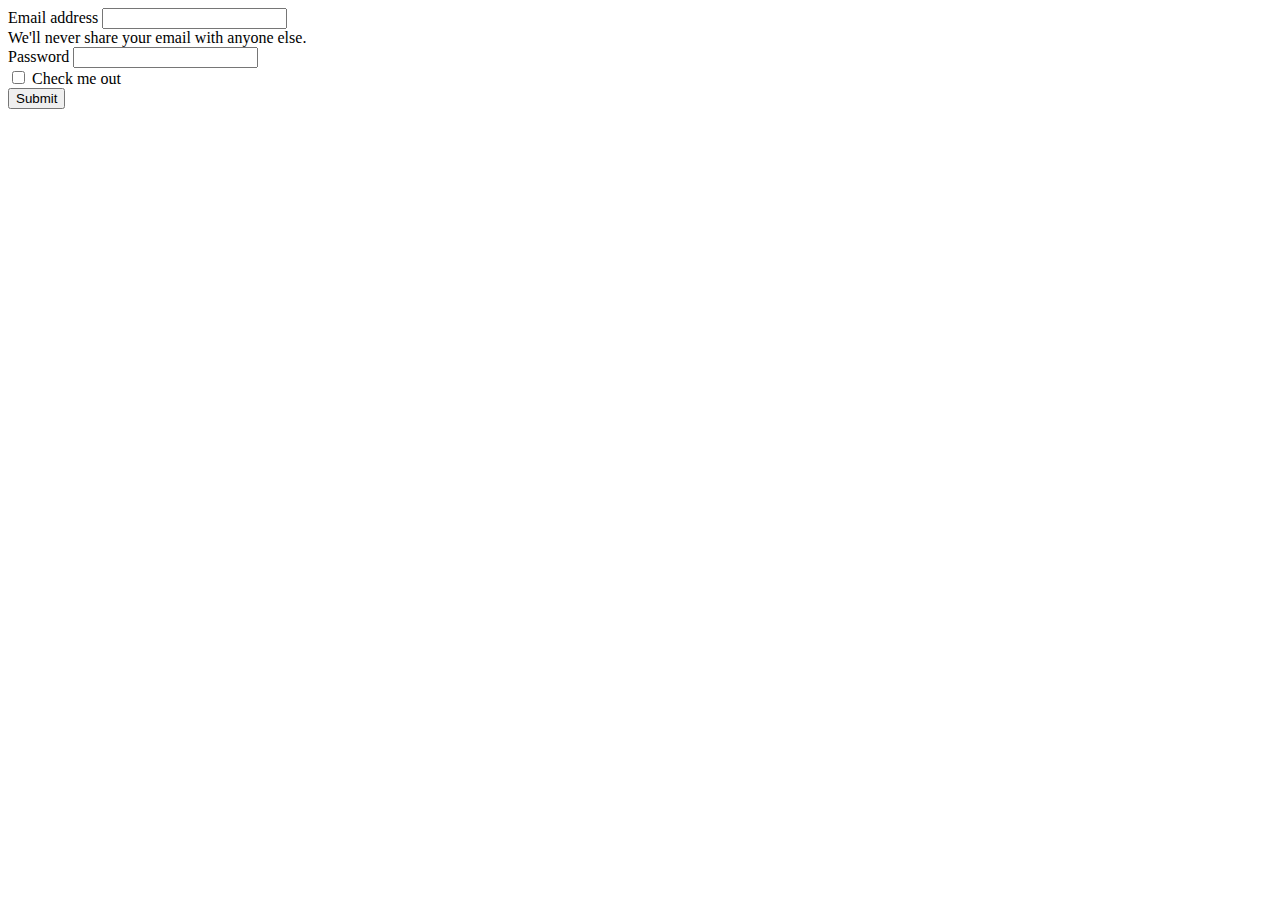
==== src/main/resources/templates/login.html @ dfe2cb4a "Modified application.properties and added controllers to MyMovieSelectionApplication.java" ====
<!DOCTYPE html>
<html xmlns:th="http://www.thymeleaf.org">
	<head>
		<meta charset="ISO-8859-1">
		<title>Insert title here</title>
		<link href="https://cdn.jsdelivr.net/npm/bootstrap@5.2.1/dist/css/bootstrap.min.css" rel="stylesheet" integrity="sha384-iYQeCzEYFbKjA/T2uDLTpkwGzCiq6soy8tYaI1GyVh/UjpbCx/TYkiZhlZB6+fzT" crossorigin="anonymous">
		<script src="https://cdn.jsdelivr.net/npm/bootstrap@5.2.1/dist/js/bootstrap.bundle.min.js" integrity="sha384-u1OknCvxWvY5kfmNBILK2hRnQC3Pr17a+RTT6rIHI7NnikvbZlHgTPOOmMi466C8" crossorigin="anonymous"></script>
	</head>
	<body>
		<div>
			<form>
			  <div class="mb-3">
			    <label for="exampleInputEmail1" class="form-label">Email address</label>
			    <input type="email" class="form-control" id="exampleInputEmail1" aria-describedby="emailHelp">
			    <div id="emailHelp" class="form-text">We'll never share your email with anyone else.</div>
			  </div>
			  <div class="mb-3">
			    <label for="exampleInputPassword1" class="form-label">Password</label>
			    <input type="password" class="form-control" id="exampleInputPassword1">
			  </div>
			  <div class="mb-3 form-check">
			    <input type="checkbox" class="form-check-input" id="exampleCheck1">
			    <label class="form-check-label" for="exampleCheck1">Check me out</label>
			  </div>
			  <button type="submit" class="btn btn-primary">Submit</button>
			</form>
		</div>
	</body>
</html>
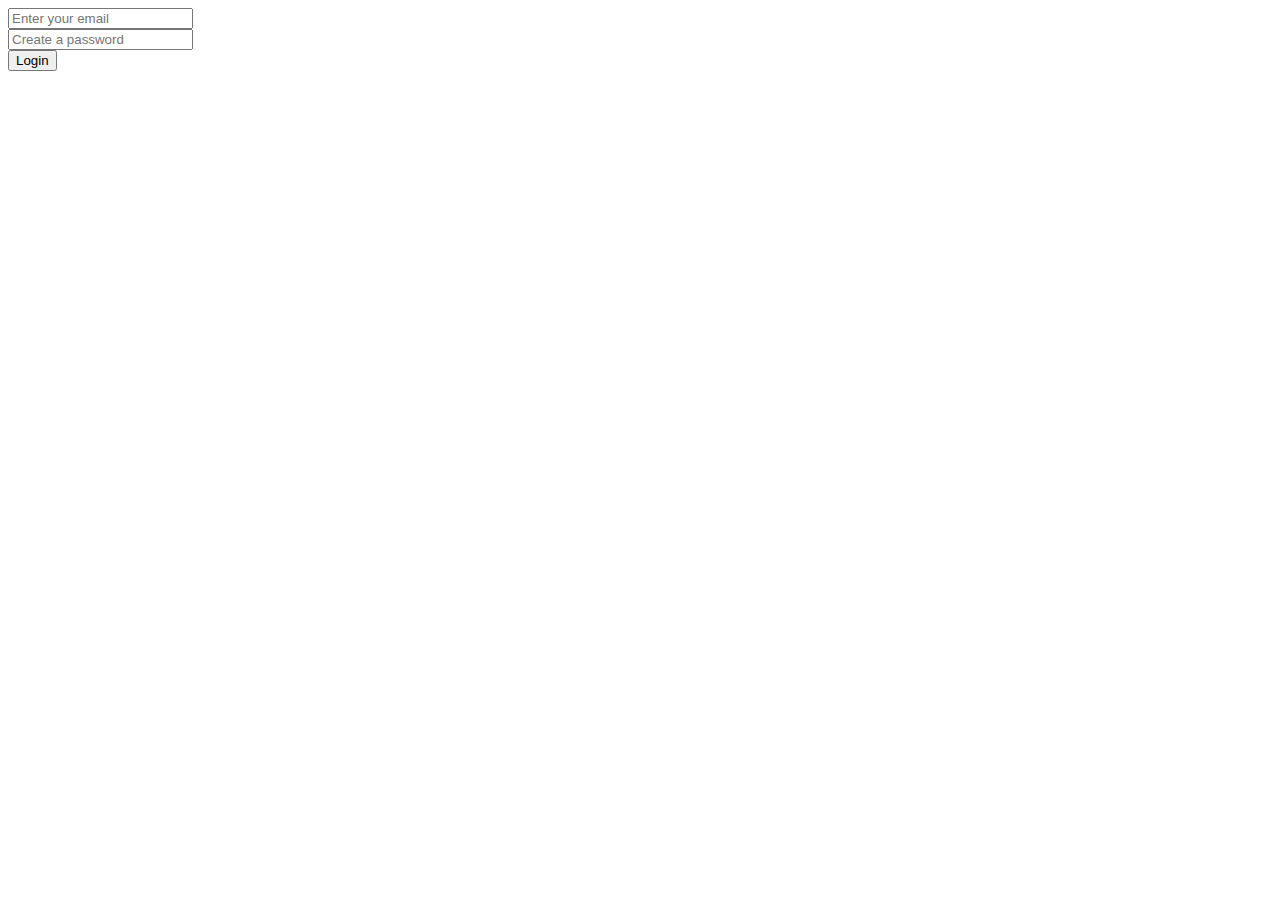
==== commit eaec6f7d: "Added login registration and login functionality." ====
--- a/src/main/resources/templates/login.html
+++ b/src/main/resources/templates/login.html
@@ -8,21 +8,14 @@
 	</head>
 	<body>
 		<div>
-			<form>
+			<form th:action="@{/login_}" method="post">
 			  <div class="mb-3">
-			    <label for="exampleInputEmail1" class="form-label">Email address</label>
-			    <input type="email" class="form-control" id="exampleInputEmail1" aria-describedby="emailHelp">
-			    <div id="emailHelp" class="form-text">We'll never share your email with anyone else.</div>
+			    <input type="email" class="form-control" id="exampleInputEmail1" aria-describedby="emailHelp" placeholder="Enter your email">
 			  </div>
 			  <div class="mb-3">
-			    <label for="exampleInputPassword1" class="form-label">Password</label>
-			    <input type="password" class="form-control" id="exampleInputPassword1">
+			    <input type="password" class="form-control" id="exampleInputPassword1" placeholder="Create a password">
 			  </div>
-			  <div class="mb-3 form-check">
-			    <input type="checkbox" class="form-check-input" id="exampleCheck1">
-			    <label class="form-check-label" for="exampleCheck1">Check me out</label>
-			  </div>
-			  <button type="submit" class="btn btn-primary">Submit</button>
+			  <button type="submit" class="btn btn-primary">Login</button>
 			</form>
 		</div>
 	</body>
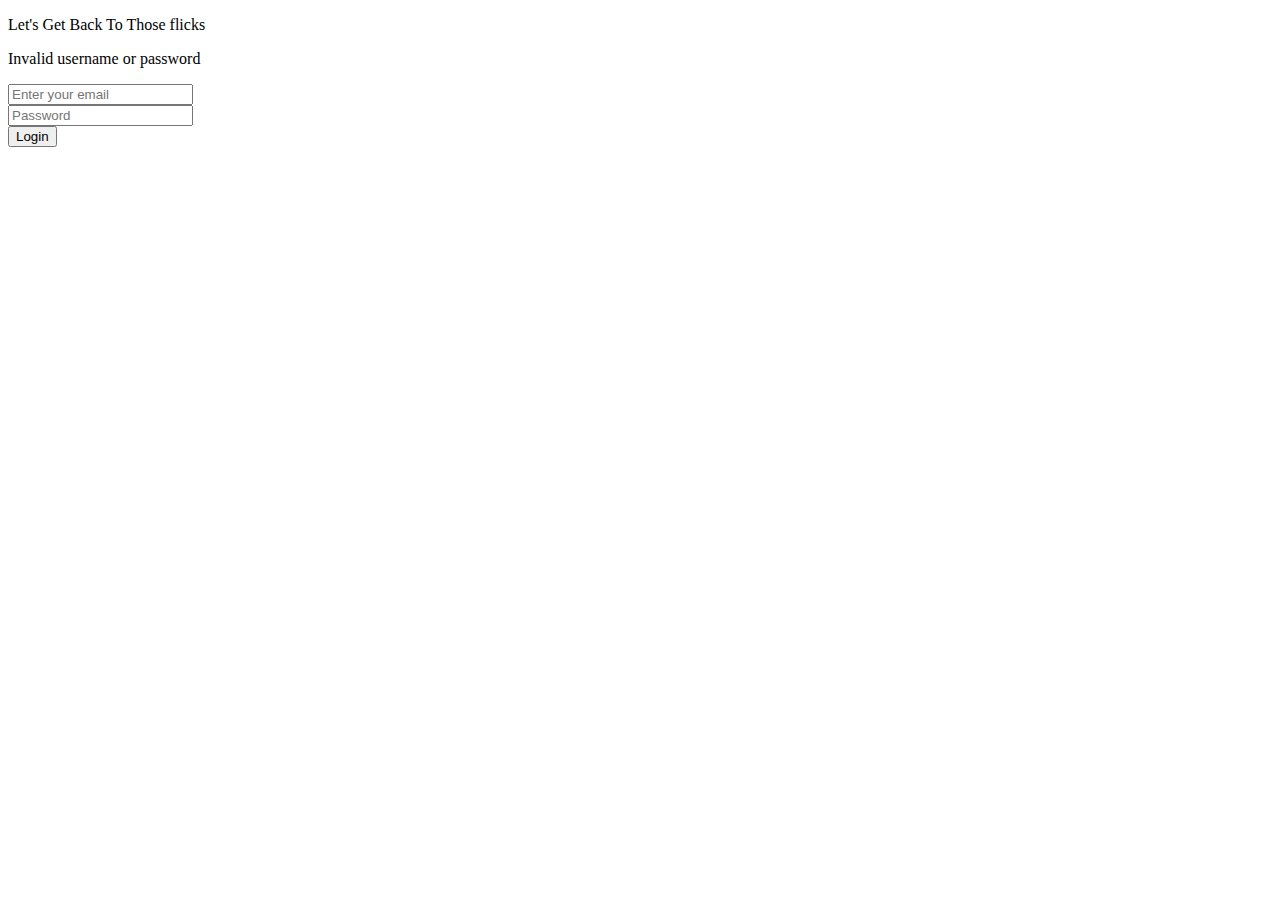
==== commit af6d479b: "Added login functionality." ====
--- a/src/main/resources/templates/login.html
+++ b/src/main/resources/templates/login.html
@@ -4,19 +4,30 @@
 		<meta charset="ISO-8859-1">
 		<title>Insert title here</title>
 		<link href="https://cdn.jsdelivr.net/npm/bootstrap@5.2.1/dist/css/bootstrap.min.css" rel="stylesheet" integrity="sha384-iYQeCzEYFbKjA/T2uDLTpkwGzCiq6soy8tYaI1GyVh/UjpbCx/TYkiZhlZB6+fzT" crossorigin="anonymous">
+		<link rel="stylesheet" th:href="@{~/styles/main.css}" />
+		<link rel="stylesheet" href="https://cdnjs.cloudflare.com/ajax/libs/font-awesome/6.2.0/css/all.min.css" integrity="sha512-xh6O/CkQoPOWDdYTDqeRdPCVd1SpvCA9XXcUnZS2FmJNp1coAFzvtCN9BmamE+4aHK8yyUHUSCcJHgXloTyT2A==" crossorigin="anonymous" referrerpolicy="no-referrer" />
 		<script src="https://cdn.jsdelivr.net/npm/bootstrap@5.2.1/dist/js/bootstrap.bundle.min.js" integrity="sha384-u1OknCvxWvY5kfmNBILK2hRnQC3Pr17a+RTT6rIHI7NnikvbZlHgTPOOmMi466C8" crossorigin="anonymous"></script>
 	</head>
 	<body>
-		<div>
-			<form th:action="@{/login_}" method="post">
-			  <div class="mb-3">
-			    <input type="email" class="form-control" id="exampleInputEmail1" aria-describedby="emailHelp" placeholder="Enter your email">
-			  </div>
-			  <div class="mb-3">
-			    <input type="password" class="form-control" id="exampleInputPassword1" placeholder="Create a password">
-			  </div>
-			  <button type="submit" class="btn btn-primary">Login</button>
-			</form>
+		<div class="login-form-container">
+			<div class="background-blur-backdrop">
+				<div class="form-container">
+					<a th:href="@{/}" class="clapperboard"><i class="fa-solid fa-clapperboard fa-3x"></i></a>
+					<p class="text-center">Let's Get Back To Those flicks</p>
+					<form th:action="@{/login}" method="post">
+					<div th:if="${param.error}" class="login-error">
+						<p>Invalid username or password</p>
+					</div>					
+					  <div class="mb-3">
+					    <input type="email" class="form-control" id="exampleInputEmail1" aria-describedby="emailHelp" placeholder="Enter your email">
+					  </div>
+					  <div class="mb-3">
+					    <input type="password" class="form-control" id="exampleInputPassword1" placeholder="Password">
+					  </div>
+					  <button type="submit" class="btn btn-primary">Login</button>
+					</form>
+				</div>
+			</div>
 		</div>
 	</body>
 </html>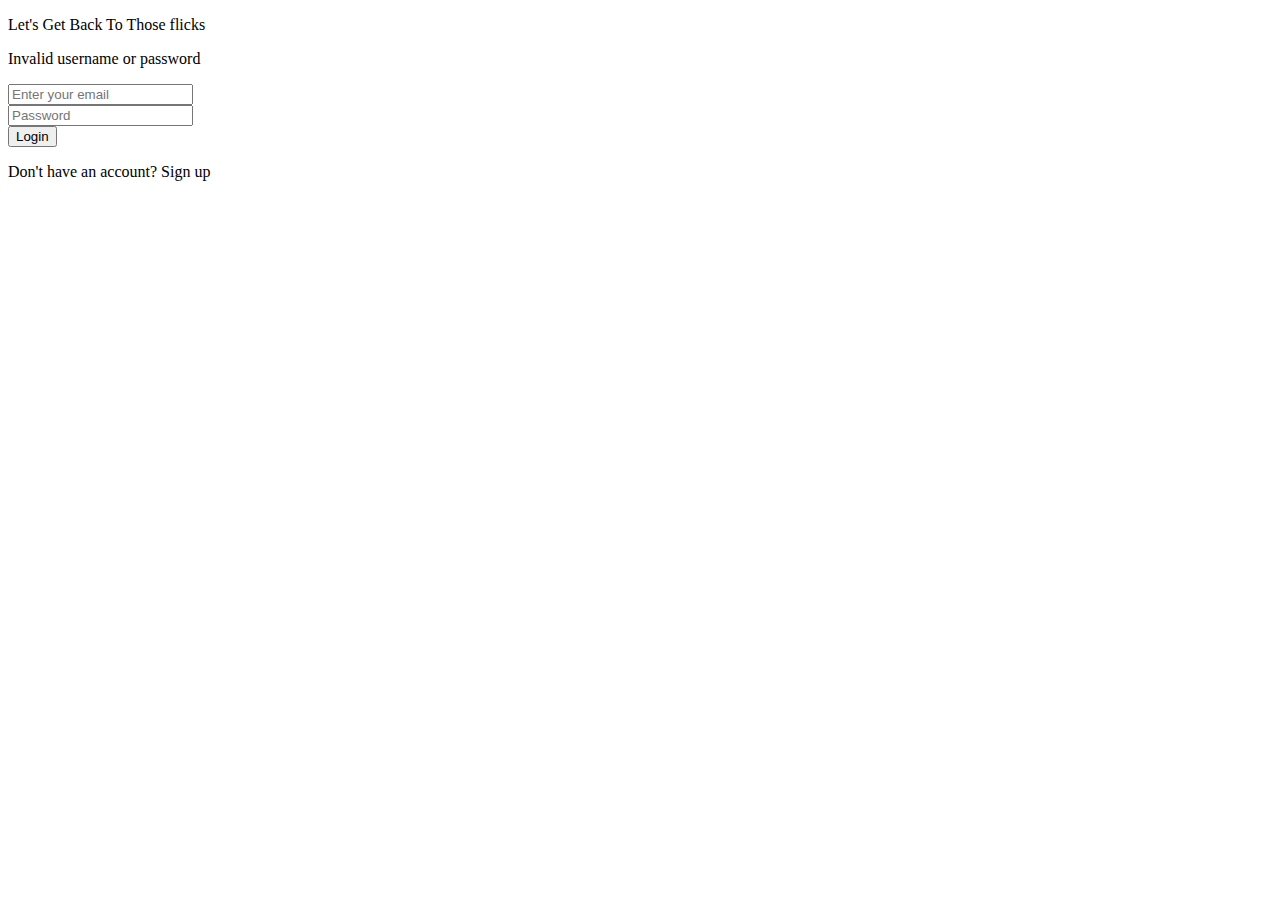
==== commit 2b52cba7: "Implemented navbar" ====
--- a/src/main/resources/templates/login.html
+++ b/src/main/resources/templates/login.html
@@ -10,21 +10,22 @@
 	</head>
 	<body>
 		<div class="login-form-container">
-			<div class="background-blur-backdrop">
+			<div class="background-blur-backdrop background-blur-backdrop-login">
 				<div class="form-container">
 					<a th:href="@{/}" class="clapperboard"><i class="fa-solid fa-clapperboard fa-3x"></i></a>
 					<p class="text-center">Let's Get Back To Those flicks</p>
 					<form th:action="@{/login}" method="post">
-					<div th:if="${param.error}" class="login-error">
-						<p>Invalid username or password</p>
-					</div>					
-					  <div class="mb-3">
-					    <input type="email" class="form-control" id="exampleInputEmail1" aria-describedby="emailHelp" placeholder="Enter your email">
-					  </div>
-					  <div class="mb-3">
-					    <input type="password" class="form-control" id="exampleInputPassword1" placeholder="Password">
-					  </div>
-					  <button type="submit" class="btn btn-primary">Login</button>
+						<div th:if="${param.error}" class="login-error">
+							<p>Invalid username or password</p>
+						</div>
+						 <div class="mb-3">
+						   <input type="email" name="email" class="form-control" id="exampleInputEmail1" aria-describedby="emailHelp" placeholder="Enter your email">
+						 </div>
+						 <div class="mb-3">
+						   <input type="password" name="password" class="form-control" id="exampleInputPassword1" placeholder="Password">
+						 </div>
+						 <button type="submit" class="btn btn-primary">Login</button>
+						 <div class="signup-p"><p>Don't have an account? <span><a th:href="@{/signup}">Sign up</a></span></p></div>
 					</form>
 				</div>
 			</div>
